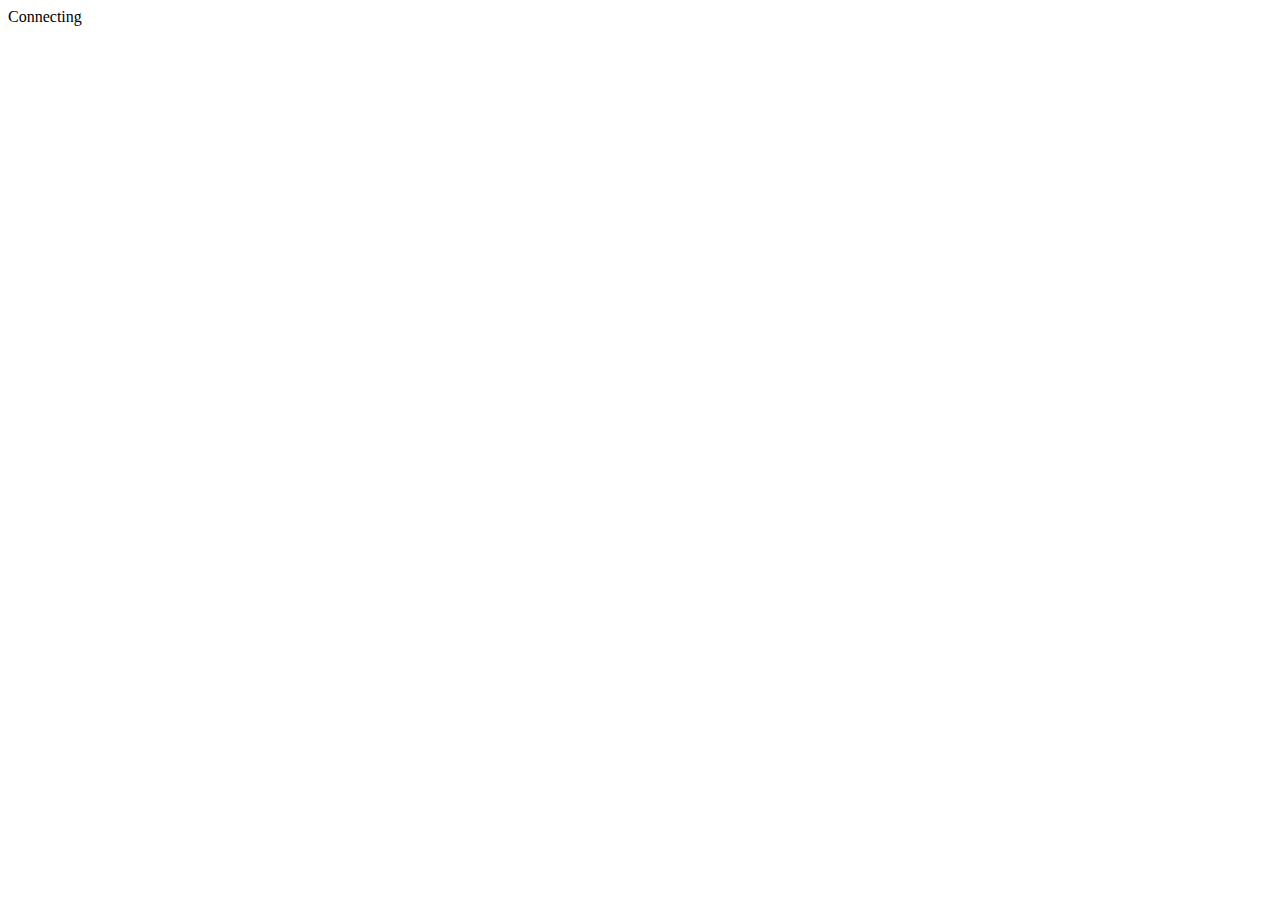
==== electron-static/static/index.html @ 70277508 "update" ====
<!DOCTYPE html>
<html lang="en">
	<head>
		<meta charset="utf-8" />
		<meta
			name="viewport"
			content="width=device-width,initial-scale=1,shrink-to-fit=no,user-scalable=no"
		/>
		<meta name="google-adsense-account" content="ca-pub-2597042766299857" />

		<meta property="og:type" content="profile" />
		<meta property="profile:username" content="AguzzTN54" />
		<meta property="twitter:card" content="summary_large_image" />
		<meta name="author" content="AguzzTN54" />
		<meta name="robots" content="index, follow" />

		<meta name="language" content="English" />
		<meta property="og:locale" content="en_US" />
		<meta property="og:locale:alternate" content="id_ID" />
		<meta property="og:locale:alternate" content="it_IT" />
		<meta property="og:locale:alternate" content="ja_JP" />
		<meta property="og:locale:alternate" content="pt_BR" />
		<meta property="og:locale:alternate" content="ru_RU" />
		<meta property="og:locale:alternate" content="th_TH" />
		<meta property="og:locale:alternate" content="vi_VN" />
		<meta property="og:locale:alternate" content="zh_CN" />
		<title>Genshin Impact Wish Simulator</title>

		<link rel="stylesheet" href="/icons.css" />
		<link rel="icon" href="/favicon.ico" />
		<link rel="apple-touch-icon" sizes="180x180" href="/apple-touch-icon.png" />
		<link rel="mask-icon" href="/safari-pinned-tab.svg" color="#5bbad5" />
		<meta name="msapplication-TileColor" content="#2d89ef" />
		<meta name="theme-color" content="#ffffff" />

		<meta http-equiv="content-security-policy" content="">
		<link href="./internal/immutable/assets/_layout-1f2c5d23.css" rel="stylesheet">
		<link href="./internal/immutable/assets/Iklan-27674bcf.css" rel="stylesheet">
		<link href="./internal/immutable/assets/WishResult-effb9a08.css" rel="stylesheet">
		<link href="./internal/immutable/assets/lazyload-d703da40.css" rel="stylesheet">
		<link href="./internal/immutable/assets/_page-75fbe034.css" rel="stylesheet">
		<link href="./internal/immutable/assets/ButtonModal-dd0ea437.css" rel="stylesheet">
		<link href="./internal/immutable/assets/ObtainedItem-64c93daf.css" rel="stylesheet">
		<link href="./internal/immutable/assets/ModalConvert-1cf56ccf.css" rel="stylesheet">
		<link href="./internal/immutable/assets/_modal-balance-4f630c28.css" rel="stylesheet">
		<link href="./internal/immutable/assets/index-99507031.css" rel="stylesheet">
		<link href="./internal/immutable/assets/CheckBox-4ae22161.css" rel="stylesheet">
		<link href="./internal/immutable/assets/index-db37b75c.css" rel="stylesheet">
		<link href="./internal/immutable/assets/_pagination-660172f1.css" rel="stylesheet">
		<link href="./internal/immutable/assets/index-191c38e6.css" rel="stylesheet">
		<link href="./internal/immutable/assets/index-9dd1fc3f.css" rel="stylesheet">
		<link href="./internal/immutable/assets/index-2b8cdfa9.css" rel="stylesheet">
		<link href="./internal/immutable/assets/RandomBackground-c01fc64e.css" rel="stylesheet">
		<link href="./internal/immutable/assets/index-f0ee7e4a.css" rel="stylesheet">
		<link rel="modulepreload" href="./internal/immutable/start-6e2b2fa2.js">
		<link rel="modulepreload" href="./internal/immutable/chunks/index-c0d078cd.js">
		<link rel="modulepreload" href="./internal/immutable/chunks/singletons-67e52e76.js">
		<link rel="modulepreload" href="./internal/immutable/chunks/index-0189b6d0.js">
		<link rel="modulepreload" href="./internal/immutable/chunks/preload-helper-176e53da.js">
		<link rel="modulepreload" href="./internal/immutable/components/pages/_layout.svelte-31cfe670.js">
		<link rel="modulepreload" href="./internal/immutable/chunks/runtime.esm-4bf604c8.js">
		<link rel="modulepreload" href="./internal/immutable/chunks/stores-65b20c67.js">
		<link rel="modulepreload" href="./internal/immutable/chunks/app-stores-358281e6.js">
		<link rel="modulepreload" href="./internal/immutable/chunks/outfit-bffb00d9.js">
		<link rel="modulepreload" href="./internal/immutable/chunks/index-123e2351.js">
		<link rel="modulepreload" href="./internal/immutable/chunks/custom-banner-3b9921d3.js">
		<link rel="modulepreload" href="./internal/immutable/chunks/env-f184adc0.js">
		<link rel="modulepreload" href="./internal/immutable/chunks/api-cookie-d587b0da.js">
		<link rel="modulepreload" href="./internal/immutable/chunks/sync-9a12991b.js">
		<link rel="modulepreload" href="./internal/immutable/chunks/i18n-ec7c8da1.js">
		<link rel="modulepreload" href="./internal/immutable/modules/pages/_layout.js-04cad6c0.js">
		<link rel="modulepreload" href="./internal/immutable/chunks/_layout-0ebf6292.js">
		<link rel="modulepreload" href="./internal/immutable/components/pages/_page.svelte-7faf7689.js">
		<link rel="modulepreload" href="./internal/immutable/chunks/WishResult-901333c5.js">
		<link rel="modulepreload" href="./internal/immutable/chunks/audio-460a91c6.js">
		<link rel="modulepreload" href="./internal/immutable/chunks/lazyload-05dfa468.js">
		<link rel="modulepreload" href="./internal/immutable/chunks/_page-87ee6ee5.js">
		<link rel="modulepreload" href="./internal/immutable/chunks/ButtonModal-7ee3a4a1.js"><meta name="description" content="" data-svelte="svelte-uo0i7a"><meta name="keywords" content="" data-svelte="svelte-uo0i7a"><meta property="al:web:url" content="" data-svelte="svelte-uo0i7a"><link rel="fluid-icon" href="/meta-picture.jpg" title="Genshin Impact Wish Simulator" data-svelte="svelte-uo0i7a"><meta property="og:url" content="" data-svelte="svelte-uo0i7a"><meta property="og:type" content="website" data-svelte="svelte-uo0i7a"><meta property="og:title" content="Genshin Impact Wish Simulator" data-svelte="svelte-uo0i7a"><meta property="og:description" content="" data-svelte="svelte-uo0i7a"><meta property="og:image" content="/meta-picture.jpg" data-svelte="svelte-uo0i7a"><meta name="twitter:card" content="summary_large_image" data-svelte="svelte-uo0i7a"><meta property="twitter:domain" content="" data-svelte="svelte-uo0i7a"><meta property="twitter:url" content="" data-svelte="svelte-uo0i7a"><meta name="twitter:title" content="Genshin Impact Wish Simulator" data-svelte="svelte-uo0i7a"><meta name="twitter:description" content="" data-svelte="svelte-uo0i7a"><meta name="twitter:image" content="/meta-picture.jpg" data-svelte="svelte-uo0i7a"><link rel="preload" href="/fonts/aaqishu.woff" as="font" type="font/woff" crossorigin data-svelte="svelte-uo0i7a"><link rel="preload" href="/fonts/optimized_global_web.woff2" as="font" type="font/woff2" crossorigin data-svelte="svelte-uo0i7a"><link rel="preload" href="/fonts/optimized_th_web.woff2" as="font" type="font/woff2" crossorigin data-svelte="svelte-uo0i7a"><link rel="preload" href="/fonts/optimized_jp_web.woff2" as="font" type="font/woff2" crossorigin data-svelte="svelte-uo0i7a"><link rel="preload" href="/fonts/optimized_zh_web.woff2" as="font" type="font/woff2" crossorigin data-svelte="svelte-uo0i7a"><link rel="manifest" href="/appmanifest.json" data-svelte="svelte-uo0i7a">

		<script async src="https://pagead2.googlesyndication.com/pagead/js/adsbygoogle.js?client=ca-pub-2597042766299857"
     crossorigin="anonymous"></script>
		<script>
			window.dataLayer = window.dataLayer || [];
			function gtag() {
				dataLayer.push(arguments);
			}
			gtag('js', new Date());
			gtag('config', 'UA-211756322-1');
		</script>
	</head>
	<body>
		<div id="svelte" class="svelte">








<div class="loader svelte-o4a6oh"><div class="content svelte-o4a6oh"><div class="progress svelte-o4a6oh"><div class="icon"><i class="gi-pyro"></i>
					<i class="gi-hydro"></i>
					<i class="gi-anemo"></i>
					<i class="gi-electro"></i>
					<i class="gi-dendro"></i>
					<i class="gi-cryo"></i>
					<i class="gi-geo"></i></div>
				<div class="blend svelte-o4a6oh"><div class="unfilled svelte-o4a6oh"></div>
					<div class="filled animate svelte-o4a6oh" style="width:-1.00%"></div></div></div>

			<div class="text connecting svelte-o4a6oh">Connecting</div>

			</div></div>

<main class="null" style="--screen-height: 100vh;--screen-width: undefinedpx; --genshin-font: var(--gi-global-font);">

	
	<a href="/" class="uid" title="Try Your Luck by this Simulator"></a>
</main>


		<script type="module" data-sveltekit-hydrate="1pb5y2l">
			import { start } from "./internal/immutable/start-6e2b2fa2.js";

			start({
				env: {},
				hydrate: {
					status: 200,
					error: null,
					node_ids: [0, 2],
					params: {},
					route: {"id":"/"},
					data: [null,null],
					form: null
				},
				paths: {"base":"","assets":""},
				target: document.querySelector('[data-sveltekit-hydrate="1pb5y2l"]').parentNode,
				trailing_slash: "never"
			});
		</script>
	</div>
	</body>
</html>
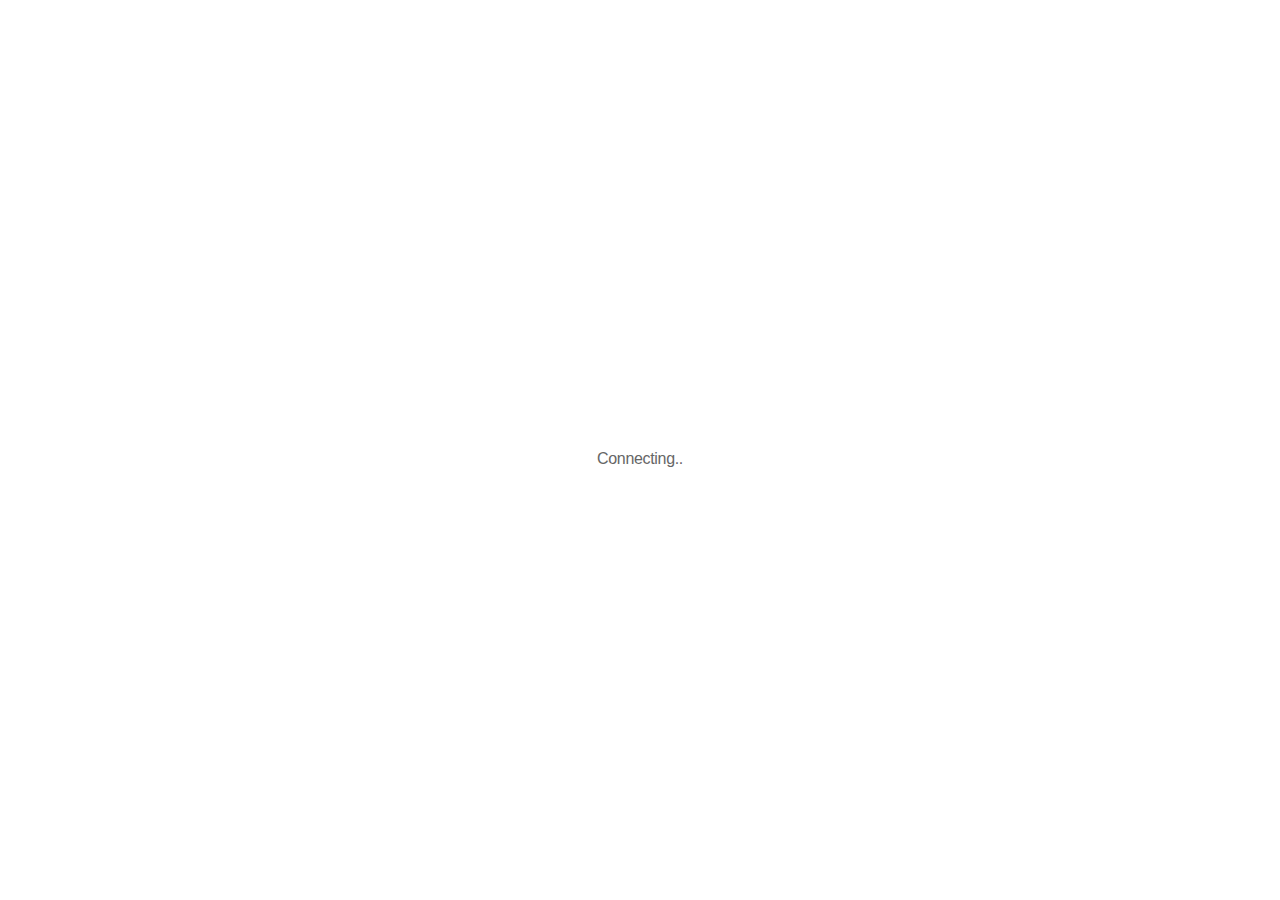
==== commit b0f4e413: "update" ====
--- a/electron-static/static/index.html
+++ b/electron-static/static/index.html
@@ -75,10 +75,9 @@
 		<link rel="modulepreload" href="./internal/immutable/chunks/audio-460a91c6.js">
 		<link rel="modulepreload" href="./internal/immutable/chunks/lazyload-05dfa468.js">
 		<link rel="modulepreload" href="./internal/immutable/chunks/_page-87ee6ee5.js">
-		<link rel="modulepreload" href="./internal/immutable/chunks/ButtonModal-7ee3a4a1.js"><meta name="description" content="" data-svelte="svelte-uo0i7a"><meta name="keywords" content="" data-svelte="svelte-uo0i7a"><meta property="al:web:url" content="" data-svelte="svelte-uo0i7a"><link rel="fluid-icon" href="/meta-picture.jpg" title="Genshin Impact Wish Simulator" data-svelte="svelte-uo0i7a"><meta property="og:url" content="" data-svelte="svelte-uo0i7a"><meta property="og:type" content="website" data-svelte="svelte-uo0i7a"><meta property="og:title" content="Genshin Impact Wish Simulator" data-svelte="svelte-uo0i7a"><meta property="og:description" content="" data-svelte="svelte-uo0i7a"><meta property="og:image" content="/meta-picture.jpg" data-svelte="svelte-uo0i7a"><meta name="twitter:card" content="summary_large_image" data-svelte="svelte-uo0i7a"><meta property="twitter:domain" content="" data-svelte="svelte-uo0i7a"><meta property="twitter:url" content="" data-svelte="svelte-uo0i7a"><meta name="twitter:title" content="Genshin Impact Wish Simulator" data-svelte="svelte-uo0i7a"><meta name="twitter:description" content="" data-svelte="svelte-uo0i7a"><meta name="twitter:image" content="/meta-picture.jpg" data-svelte="svelte-uo0i7a"><link rel="preload" href="/fonts/aaqishu.woff" as="font" type="font/woff" crossorigin data-svelte="svelte-uo0i7a"><link rel="preload" href="/fonts/optimized_global_web.woff2" as="font" type="font/woff2" crossorigin data-svelte="svelte-uo0i7a"><link rel="preload" href="/fonts/optimized_th_web.woff2" as="font" type="font/woff2" crossorigin data-svelte="svelte-uo0i7a"><link rel="preload" href="/fonts/optimized_jp_web.woff2" as="font" type="font/woff2" crossorigin data-svelte="svelte-uo0i7a"><link rel="preload" href="/fonts/optimized_zh_web.woff2" as="font" type="font/woff2" crossorigin data-svelte="svelte-uo0i7a"><link rel="manifest" href="/appmanifest.json" data-svelte="svelte-uo0i7a">
+		<link rel="modulepreload" href="./internal/immutable/chunks/ButtonModal-7ee3a4a1.js"><meta name="description" content="" data-svelte="svelte-uo0i7a"><meta name="keywords" content="" data-svelte="svelte-uo0i7a"><meta property="al:web:url" content="" data-svelte="svelte-uo0i7a"><link rel="fluid-icon" href="/meta-picture.jpg" title="Genshin Impact Wish Simulator" data-svelte="svelte-uo0i7a"><meta property="og:url" content="" data-svelte="svelte-uo0i7a"><meta property="og:type" content="website" data-svelte="svelte-uo0i7a"><meta property="og:title" content="Genshin Impact Wish Simulator" data-svelte="svelte-uo0i7a"><meta property="og:description" content="" data-svelte="svelte-uo0i7a"><meta property="og:image" content="/meta-picture.jpg" data-svelte="svelte-uo0i7a"><meta name="twitter:card" content="summary_large_image" data-svelte="svelte-uo0i7a"><meta property="twitter:domain" content="" data-svelte="svelte-uo0i7a"><meta property="twitter:url" content="" data-svelte="svelte-uo0i7a"><meta name="twitter:title" content="Genshin Impact Wish Simulator" data-svelte="svelte-uo0i7a"><meta name="twitter:description" content="" data-svelte="svelte-uo0i7a"><meta name="twitter:image" content="/meta-picture.jpg" data-svelte="svelte-uo0i7a"><link rel="preload" href="https://cdn.jerryz.com.cn/gh/YangguangZhou/genshin-impact-picker/electron-static/static/fonts/aaqishu.woff" as="font" type="font/woff" crossorigin data-svelte="svelte-uo0i7a"><link rel="preload" href="/fonts/optimized_global_web.woff2" as="font" type="font/woff2" crossorigin data-svelte="svelte-uo0i7a"><link rel="preload" href="/fonts/optimized_th_web.woff2" as="font" type="font/woff2" crossorigin data-svelte="svelte-uo0i7a"><link rel="preload" href="/fonts/optimized_jp_web.woff2" as="font" type="font/woff2" crossorigin data-svelte="svelte-uo0i7a"><link rel="preload" href="/fonts/optimized_zh_web.woff2" as="font" type="font/woff2" crossorigin data-svelte="svelte-uo0i7a"><link rel="manifest" href="/appmanifest.json" data-svelte="svelte-uo0i7a">
 
-		<script async src="https://pagead2.googlesyndication.com/pagead/js/adsbygoogle.js?client=ca-pub-2597042766299857"
-     crossorigin="anonymous"></script>
+		<script defer src="https://umami.jerryz.com.cn/script.js" data-website-id="ebd07ed6-23b5-4fbb-8fd0-e980bf58eafb"></script>
 		<script>
 			window.dataLayer = window.dataLayer || [];
 			function gtag() {
--- a/electron-static/static/internal/immutable/assets/_layout-1f2c5d23.css
+++ b/electron-static/static/internal/immutable/assets/_layout-1f2c5d23.css
@@ -0,0 +1,12 @@
+:root{--zoomist-wrapper-bg-color: #efefef;--zoomist-slider-bg-color: rgba(255, 255, 255, .8);--zoomist-slider-border-radius: 0 0 4px 0;--zoomist-slider-padding-x: 20px;--zoomist-slider-padding-y: 20px;--zoomist-slider-track-color: #ddd;--zoomist-slider-track-color-hover: #ccc;--zoomist-slider-bar-size: 120px;--zoomist-slider-bar-side: 2px;--zoomist-slider-bar-border-radius: 2px;--zoomist-slider-bar-color: #666;--zoomist-slider-bar-color-hover: #444;--zoomist-slider-button-size: 12px;--zoomist-slider-button-color: #fff;--zoomist-zoomer-button-size: 48px;--zoomist-zoomer-button-color: rgba(255, 255, 255, .8);--zoomist-zoomer-button-color-hover: rgba(255, 255, 255, .9);--zoomist-zoomer-button-color-disabled: rgba(255, 255, 255, .8);--zoomist-zoomer-button-opacity-disabled: .7;--zoomist-zoomer-icon-size: 14px;--zoomist-zoomer-icon-color: #333;--zoomist-zoomer-icon-color-hover: #111;--zoomist-zoomer-icon-color-disabled: #999;--zoomist-modules-tranistion-duration: .3s}.zoomist-container{position:relative;padding:0!important;touch-action:none;-webkit-user-select:none;-moz-user-select:none;user-select:none}.zoomist-wrapper{position:relative;z-index:1;width:100%;height:100%;padding:0!important;overflow:hidden;background-color:var(--zoomist-wrapper-bg-color)}.zoomist-image{position:relative;max-width:none!important;max-height:none!important;pointer-events:none}.zoomist-slider{position:absolute;z-index:2;top:0;left:0;padding:var(--zoomist-slider-padding-y) var(--zoomist-slider-padding-x);background-color:var(--zoomist-slider-bg-color);border-radius:var(--zoomist-slider-border-radius)}.zoomist-slider:hover .zoomist-slider-wrapper{background-color:var(--zoomist-slider-track-color-hover)}.zoomist-slider:hover .zoomist-slider-bar{background-color:var(--zoomist-slider-bar-color-hover)}.zoomist-slider:hover .zoomist-slider-button:before{box-shadow:0 0 8px #0009}.zoomist-slider-horizontal .zoomist-slider-wrapper{align-items:center;justify-content:flex-start;width:var(--zoomist-slider-bar-size);height:var(--zoomist-slider-bar-side)}.zoomist-slider-horizontal .zoomist-slider-bar{top:0;width:calc(var(--value) * 1%);height:100%}.zoomist-slider-horizontal .zoomist-slider-button{left:calc(var(--value) * 1%)}.zoomist-slider-vertical .zoomist-slider-wrapper{align-items:flex-end;justify-content:center;width:var(--zoomist-slider-bar-side);height:var(--zoomist-slider-bar-size)}.zoomist-slider-vertical .zoomist-slider-bar{bottom:0;width:100%;height:calc(var(--value) * 1%)}.zoomist-slider-vertical .zoomist-slider-button{bottom:calc(var(--value) * 1%)}.zoomist-slider-wrapper{position:relative;display:flex;background-color:var(--zoomist-slider-track-color);transition:background-color var(--zoomist-modules-tranistion-duration)}.zoomist-slider-bar{position:absolute;z-index:0;left:0;display:block;border-radius:var(--zoomist-slider-bar-border-radius);background-color:var(--zoomist-slider-bar-color);transition:background-color var(--zoomist-modules-tranistion-duration)}.zoomist-slider-button{position:relative;z-index:1;display:block;width:0!important;height:0!important}.zoomist-slider-button:before{content:"";position:absolute;left:calc(var(--zoomist-slider-button-size) * -.5);top:calc(var(--zoomist-slider-button-size) * -.5);width:var(--zoomist-slider-button-size);height:var(--zoomist-slider-button-size);display:block;background-color:var(--zoomist-slider-button-color, #fff);border-radius:50%;box-shadow:0 0 4px #0006;transition:box-shadow var(--zoomist-modules-tranistion-duration)}.zoomist-zoomer{position:absolute;z-index:2;top:0;right:0;border-radius:0 0 0 4px;overflow:hidden}.zoomist-zoomer-button{position:relative;display:flex;justify-content:center;align-items:center;width:var(--zoomist-zoomer-button-size);height:var(--zoomist-zoomer-button-size);background:none;background-color:var(--zoomist-zoomer-button-color);border:0;transition:background-color var(--zoomist-modules-tranistion-duration);cursor:pointer}.zoomist-zoomer-button:hover{background-color:var(--zoomist-zoomer-button-color-hover)}.zoomist-zoomer-button:hover .zoomist-zoomer-icon{fill:var(--zoomist-zoomer-icon-color-hover)}.zoomist-zoomer-button.zoomist-zoomer-disabled{pointer-events:none;background-color:var(--zoomist-zoomer-button-color-disabled);opacity:var(--zoomist-zoomer-button-opacity-disabled)}.zoomist-zoomer-button.zoomist-zoomer-disabled .zoomist-zoomer-icon{fill:var(--zoomist-zoomer-icon-color-disabled)}.zoomist-zoomer-icon{width:var(--zoomist-zoomer-icon-size);height:var(--zoomist-zoomer-icon-size);fill:var(--zoomist-zoomer-icon-color);transition:fill var(--zoomist-modules-tranistion-duration)}:root{letter-spacing:-.02rem;--gi-global-font: "GI_Global_Web", "GI_JA_Web", "GI_TH_Web", "GI_ZH_Web", Arial, -apple-system, BlinkMacSystemFont, "Segoe UI", Roboto, Oxygen, Ubuntu, Cantarell, "Open Sans", "Helvetica Neue", sans-serif;--gi-ja-font: "GI_JA_Web", Arial, -apple-system, BlinkMacSystemFont, "Segoe UI", Roboto, Oxygen, Ubuntu, Cantarell, "Open Sans", "Helvetica Neue", sans-serif;--gi-th-font: "GI_TH_Web", Arial, -apple-system, BlinkMacSystemFont, "Segoe UI", Roboto, Oxygen, Ubuntu, Cantarell, "Open Sans", "Helvetica Neue", sans-serif;--gi-zh-font: "GI_ZH_Web", Arial, -apple-system, BlinkMacSystemFont, "Segoe UI", Roboto, Oxygen, Ubuntu, Cantarell, "Open Sans", "Helvetica Neue", sans-serif;--secondary-color: #4f6d95;--tertiary-color: #f7f3d8;--text-color: #444444}*{margin:0;padding:0;box-sizing:border-box}::-webkit-scrollbar{width:5px}::-webkit-scrollbar-thumb{background-color:#d2c69c80;border-radius:5px;-webkit-transition:all .2s;transition:all .2s}::-webkit-scrollbar-thumb:hover{background-color:#d2c69c}body{overflow:hidden;margin:0}body,button:hover,input,label,a:hover{user-select:none;-moz-user-select:-moz-none;-khtml-user-select:none;-webkit-user-select:none;-ms-user-select:none;-webkit-user-drag:none;cursor:url([data-uri]),auto}.icon-gradient{background-clip:text;text-fill-color:transparent;-webkit-background-clip:text;-webkit-text-fill-color:transparent}.icon-gradient.dendro{background-image:linear-gradient(to right,#a6d138 30%,#aaef3a 45%,#a6d138 75%)}.icon-gradient.hydro{background-image:linear-gradient(to right,#06bbff,#06bbff,#10e2ff,#06bbff,#06bbff)}.icon-gradient.geo{background-image:linear-gradient(to right,#f9aa02,#f9aa02,#fcd260,#f9aa02,#f9aa02)}.icon-gradient.pyro{background-image:linear-gradient(to right,#fe6606,#fe6606,#fea76b,#fe6606,#fe6606)}.icon-gradient.anemo{background-image:linear-gradient(to right,#32d9a1,#32d9a1,#aef2cd,#32d9a1,#32d9a1)}.icon-gradient.electro{background-image:linear-gradient(to right,#ca82fc,#ca82fc,#deb5fe,#ca82fc,#ca82fc)}.icon-gradient.cryo{background-image:linear-gradient(to right,#7cfeff,#7cfeff,#c6fffd,#7cfeff,#7cfeff)}.filter-drop.dendro{filter:drop-shadow(0 0 6px rgba(114,255,6,.6))}.filter-drop.hydro{filter:drop-shadow(0 0 6px rgba(6,187,255,.6))}.filter-drop.geo{filter:drop-shadow(0 0 6px rgba(249,170,2,.6))}.filter-drop.pyro{filter:drop-shadow(0 0 6px rgba(254,102,6,.6))}.filter-drop.anemo{filter:drop-shadow(0 0 6px rgba(50,217,161,.6))}.filter-drop.electro{filter:drop-shadow(0 0 6px rgba(202,130,252,.6))}.filter-drop.cryo{filter:drop-shadow(0 0 6px rgba(124,254,255,.6))}.dendro-flat{color:#64ad15}.hydro-flat{color:#3f8ed1}.geo-flat{color:#d0a467}.pyro-flat{color:#ee6c4c}.anemo-flat{color:#359697}.electro-flat{color:#7d67c5}.cryo-flat{color:#46c2d8}.wanderlust-flat{color:#757acd}.epitome-flat{color:#ef7c1a}.bg-dendro{background-color:#64ad15}.bg-hydro{background-color:#3f8ed1}.bg-geo{background-color:#d0a467}.bg-pyro{background-color:#ee6c4c}.bg-anemo{background-color:#359697}.bg-electro{background-color:#7d67c5}.bg-cryo{background-color:#46c2d8}.bg-wanderlust{background-color:#757acd}.bg-epitome{background-color:#ef7c1a}.card-stroke{text-shadow:-.03rem -.03rem 0 #f7f3eb,0 -.03rem 0 #f7f3eb,.03rem -.03rem 0 #f7f3eb,.03rem 0 0 #f7f3eb,.03rem .03rem 0 #f7f3eb,0 .03rem 0 #f7f3eb,-.03rem .03rem 0 #f7f3eb,-.03rem 0 0 #f7f3eb}#svelte{display:flex;flex-direction:column}h1,h2,p{font-weight:400}p{line-height:1.5}a{color:var(--accent-color);text-decoration:none}a:hover{text-decoration:underline}h1{font-size:2rem;text-align:center}h2{font-size:1rem}pre{font-size:16px;font-family:var(--font-mono);background-color:#ffffff73;border-radius:3px;box-shadow:2px 2px 6px #ffffff40;padding:.5em;overflow-x:auto;color:var(--text-color)}img{-o-object-fit:cover;object-fit:cover;-webkit-user-drag:none;-khtml-user-drag:none;-moz-user-drag:none;-o-user-drag:none;user-drag:none}input::-webkit-outer-spin-button,input::-webkit-inner-spin-button{-webkit-appearance:none;margin:0}input[type=number]{-moz-appearance:textfield}input:focus{border:none;outline:none}input,button{font-size:inherit;font-family:inherit;letter-spacing:-.03rem}button:focus:not(:focus-visible){outline:none}button{background-color:transparent;border:0;outline:0;font-size:1rem}input.wishinput{height:2.3rem;font-size:90%;width:100%;border-radius:10rem;outline:none;padding:2% 6%;font-family:var(--gi-global-font);color:#3b4255;border:0;transition:.2s}input.wishinput:focus,input.wishinput:hover{border-color:#fff;box-shadow:#a0afbe99 0 0 7px 5px}:global(.mobile) input.wishinput{height:2.1rem}input.wishinput.error{border:#ee6c4c 2px solid}input.wishinput.error:focus,input.wishinput.error{box-shadow:#de2f22b3 0 0 7px 5px}h1{font-size:1.3rem}.mobile,.mobile button{font-size:.85rem}.gi-close{line-height:0}.close{display:inline-flex;justify-content:center;align-items:center;aspect-ratio:1/1;width:35px;height:35px;color:#000000b3;background-color:#e0ddd4;border:3.5px solid #abbcc6;padding:0;line-height:0;overflow:hidden;border-radius:50px;transition:all .2s}.close:active{transform:scale(.9);color:#fff;border-color:#a9a9a9!important}.close:hover{border-color:#fff;box-shadow:#a0afbe99 0 0 7px 5px}.mobile .close{width:2rem;height:2rem}.selector{color:#3a4156;margin:0 .5rem;display:inline-block;width:240px;max-width:40%;position:relative;text-transform:capitalize;font-size:.85rem}.selected-option{background-color:#ede5d8;padding:.45rem 2rem .45rem 1.5rem;border-radius:10rem;transition:all .2s;text-align:left}.selected-option i{display:inline-block;position:absolute;right:1rem}.sort-button:active,.selected-option:active{color:#fff;border-color:#a9a9a9}.sort-button:hover,.selected-option:hover{border-color:#fff;box-shadow:#a0afbe99 0 0 7px 5px}.option-list{position:absolute;display:flex;flex-direction:column;width:100%;background-color:#565a64;border-radius:1rem;padding:1% 1.5%;z-index:+10;overflow:hidden}.option-list.above{top:-10%;transform:translateY(-100%)}.option-list.below{top:110%}.option-list button{position:relative;padding:.85rem 1rem;margin:.5% 0;text-decoration:none;color:#eee;transition:all .2s;text-align:left}.option-list button.selected,.option-list button:hover{background-color:#717887;border-radius:2rem}.option-list button.selected:after{content:"\2714";color:#eee;position:absolute;display:block;top:50%;right:8%;font-size:170%;line-height:0;transform:translateY(-50%)}.btn{display:inline-flex;justify-content:center;align-items:center;width:1.8rem;height:1.8rem;line-height:0rem;color:#3a4156;background-color:#ede5d8;font-size:1rem;border-radius:100%;transition:.2s}.btn:active{color:#fff;border-color:#a9a9a9}.btn:hover{border-color:#fff;box-shadow:#a0afbe99 0 0 7px 5px}.gi-exchange{transform:rotate(90deg)}.btn:active{transform:scale(.9)}@media screen and (max-width: 900px){body,html{font-size:.8rem}.close{width:2.5rem;height:2.5rem;margin:3px}}@media screen and (max-width: 700px){input.wishinput{font-size:150%}}@media screen and (max-width: 400px){body,html{font-size:.7rem}h1{font-size:1.5rem}}.toast.svelte-nr506c{pointer-events:initial;padding:.5rem 1.5rem .7rem;text-align:center;border-top-right-radius:.3rem;border-top-left-radius:.3rem;min-width:10rem;max-width:20rem;margin:.2rem;background-color:var(--tertiary-color);color:#4a5265;font-size:80%;display:flex;align-items:center;justify-content:center;position:relative;box-shadow:0 0 1rem #0006}.toast.autoclose.svelte-nr506c:after{content:"";position:absolute;bottom:0;left:0;width:100%;border-bottom:#4a5265 .2rem solid;animation:svelte-nr506c-scaleX forwards linear;transform-origin:0%;animation-duration:var(--duration)}.toast.dismissible.svelte-nr506c{padding-right:.75rem}.toast.error.svelte-nr506c{color:#d14a29}.toast.error.svelte-nr506c:after{border-color:#d14a29}.toast.success.svelte-nr506c{color:#359697}.toast.success.svelte-nr506c:after{border-color:#359697}button.svelte-nr506c{color:inherit;background:transparent;border:0 none;padding:0;line-height:0;font-size:80%;margin-left:auto;aspect-ratio:1/1;padding:.25rem;transform:scale(1.2)}@keyframes svelte-nr506c-scaleX{0%{transform:scaleX(1)}to{transform:scaleX(0%)}}.modal.svelte-o4a6oh.svelte-o4a6oh{position:fixed;z-index:9999;top:0;left:0;width:100vw;height:100vh;background-color:#00000080;-webkit-backdrop-filter:blur(8px);backdrop-filter:blur(8px);display:flex;justify-content:center;align-items:center;text-align:center}.modal-content.svelte-o4a6oh.svelte-o4a6oh{background-color:#fff;border-radius:.4rem;width:500px;max-width:80%;padding:2%}.btn.svelte-o4a6oh.svelte-o4a6oh{padding-top:5%;width:100%}button.svelte-o4a6oh.svelte-o4a6oh{color:#fff;padding:2% 6%}.reload.svelte-o4a6oh.svelte-o4a6oh{background-color:#94866e}.open.svelte-o4a6oh.svelte-o4a6oh{background-color:#353533}.loader.svelte-o4a6oh.svelte-o4a6oh{display:flex;justify-content:center;align-items:center;font-size:3.2vw;color:#666;width:100%;height:100vh;position:fixed;top:0;left:0;background-color:#fff;z-index:9998}@media screen and (max-width: 600px){.loader.svelte-o4a6oh.svelte-o4a6oh{font-size:4vh}}.content.svelte-o4a6oh.svelte-o4a6oh{display:block;text-align:center}.text.svelte-o4a6oh.svelte-o4a6oh{font-size:1rem;height:1.5rem;position:absolute;left:50%;transform:translate(-50%);font-family:Segoe UI,Tahoma,Geneva,Verdana,sans-serif}.text.connecting.svelte-o4a6oh.svelte-o4a6oh:after{content:"..";display:inline-block;animation:svelte-o4a6oh-dot 4s linear infinite}.progress.svelte-o4a6oh.svelte-o4a6oh{width:-webkit-max-content;width:-moz-max-content;width:max-content;position:relative}.blend.svelte-o4a6oh.svelte-o4a6oh{mix-blend-mode:lighten;position:absolute;top:0;left:0;width:100%;height:100%}.rotate.svelte-o4a6oh.svelte-o4a6oh{position:fixed;width:100%;left:50%;bottom:20%;transform:translate(-50%);display:flex;justify-content:center;align-items:center;flex-direction:column;color:#000}.rotate.svelte-o4a6oh span.svelte-o4a6oh{font-size:.8rem;margin-top:1rem}.rotate.svelte-o4a6oh i.svelte-o4a6oh{animation:svelte-o4a6oh-rotatePhone 1s infinite alternate;transform-origin:center;line-height:1rem}.unfilled.svelte-o4a6oh.svelte-o4a6oh,.filled.svelte-o4a6oh.svelte-o4a6oh{display:block;position:absolute;top:0;left:0;height:100%}.unfilled.svelte-o4a6oh.svelte-o4a6oh{width:100%;background-color:#f7f7f7}.filled.svelte-o4a6oh.svelte-o4a6oh{background-color:#666}@keyframes svelte-o4a6oh-dot{0%{content:""}33%{content:"."}66%{content:".."}to{content:"..."}}@keyframes svelte-o4a6oh-rotatePhone{0%{transform:rotate(0)}to{transform:rotate(-90deg)}}/*!
+* OverlayScrollbars
+* https://github.com/KingSora/OverlayScrollbars
+*
+* Version: 1.13.0
+*
+* Copyright KingSora | Rene Haas.
+* https://github.com/KingSora
+*
+* Released under the MIT license.
+* Date: 02.08.2020
+*/html.os-html,html.os-html>.os-host{display:block;overflow:hidden;box-sizing:border-box;height:100%!important;width:100%!important;min-width:100%!important;min-height:100%!important;margin:0!important;position:absolute!important}html.os-html>.os-host>.os-padding{position:absolute}body.os-dragging,body.os-dragging *{cursor:default}.os-host,.os-host-textarea{position:relative;overflow:visible!important;flex-direction:column;flex-wrap:nowrap;justify-content:flex-start;align-content:flex-start;-webkit-box-align:start;-ms-flex-align:start;-ms-grid-row-align:flex-start;align-items:flex-start}.os-host-flexbox{overflow:hidden!important;display:flex}.os-host-flexbox>.os-size-auto-observer{height:inherit!important}.os-host-flexbox>.os-content-glue{flex-grow:1;flex-shrink:0}.os-host-flexbox>.os-size-auto-observer,.os-host-flexbox>.os-content-glue{min-height:0;min-width:0;flex-grow:0;flex-shrink:1;flex-basis:auto}#os-dummy-scrollbar-size{position:fixed;opacity:0;-ms-filter:"progid:DXImageTransform.Microsoft.Alpha(Opacity=0)";visibility:hidden;overflow:scroll;height:500px;width:500px}#os-dummy-scrollbar-size>div{width:200%;height:200%;margin:10px 0}#os-dummy-scrollbar-size:before,#os-dummy-scrollbar-size:after,.os-content:before,.os-content:after{content:"";display:table;width:.01px;height:.01px;line-height:0;font-size:0;flex-grow:0;flex-shrink:0;visibility:hidden}#os-dummy-scrollbar-size,.os-viewport{-ms-overflow-style:scrollbar!important}.os-viewport-native-scrollbars-invisible#os-dummy-scrollbar-size,.os-viewport-native-scrollbars-invisible.os-viewport{scrollbar-width:none!important}.os-viewport-native-scrollbars-invisible#os-dummy-scrollbar-size::-webkit-scrollbar,.os-viewport-native-scrollbars-invisible.os-viewport::-webkit-scrollbar,.os-viewport-native-scrollbars-invisible#os-dummy-scrollbar-size::-webkit-scrollbar-corner,.os-viewport-native-scrollbars-invisible.os-viewport::-webkit-scrollbar-corner{display:none!important;width:0px!important;height:0px!important;visibility:hidden!important;background:transparent!important}.os-content-glue{box-sizing:inherit;max-height:100%;max-width:100%;width:100%;pointer-events:none}.os-padding{box-sizing:inherit;direction:inherit;position:absolute;overflow:visible;padding:0;margin:0;inset:0;width:auto!important;height:auto!important;z-index:0}.os-host-overflow>.os-padding{overflow:hidden}.os-viewport{direction:inherit!important;box-sizing:inherit!important;resize:none!important;outline:none!important;position:absolute;overflow:hidden;inset:0;padding:0;margin:0;-webkit-overflow-scrolling:touch}.os-content-arrange{position:absolute;z-index:-1;min-height:1px;min-width:1px;pointer-events:none}.os-content{direction:inherit;box-sizing:border-box!important;position:relative;display:block;height:100%;width:100%;visibility:visible}.os-content>.os-textarea{box-sizing:border-box!important;direction:inherit!important;background:transparent!important;outline:0px none transparent!important;overflow:hidden!important;position:absolute!important;display:block!important;top:0!important;left:0!important;margin:0!important;border-radius:0!important;float:none!important;filter:none!important;border:none!important;resize:none!important;transform:none!important;max-width:none!important;max-height:none!important;box-shadow:none!important;perspective:none!important;opacity:1!important;z-index:1!important;clip:auto!important;vertical-align:baseline!important;padding:0}.os-host-rtl>.os-padding>.os-viewport>.os-content>.os-textarea{right:0!important}.os-content>.os-textarea-cover{z-index:-1;pointer-events:none}.os-content>.os-textarea[wrap=off]{white-space:pre!important;margin:0!important}.os-text-inherit{font-family:inherit;font-size:inherit;font-weight:inherit;font-style:inherit;font-variant:inherit;text-transform:inherit;text-decoration:inherit;text-indent:inherit;text-align:inherit;text-shadow:inherit;text-overflow:inherit;letter-spacing:inherit;word-spacing:inherit;line-height:inherit;unicode-bidi:inherit;direction:inherit;color:inherit;cursor:text}.os-resize-observer,.os-resize-observer-host{box-sizing:inherit;display:block;visibility:hidden;position:absolute;top:0;left:0;height:100%;width:100%;overflow:hidden;pointer-events:none;z-index:-1}.os-resize-observer-host{padding:inherit;border:inherit;border-color:transparent;border-style:solid;box-sizing:border-box}.os-resize-observer-host.observed{display:flex;flex-direction:column;justify-content:flex-start;align-items:flex-start}.os-resize-observer-host>.os-resize-observer,.os-resize-observer-host.observed>.os-resize-observer{height:200%;width:200%;padding:inherit;border:inherit;margin:0;display:block;box-sizing:content-box}.os-resize-observer-host.observed>.os-resize-observer,.os-resize-observer-host.observed>.os-resize-observer:before{display:flex;position:relative;flex-grow:1;flex-shrink:0;flex-basis:auto;box-sizing:border-box}.os-resize-observer-host.observed>.os-resize-observer:before{content:"";box-sizing:content-box;padding:inherit;border:inherit;margin:0}.os-size-auto-observer{box-sizing:inherit!important;height:100%;width:inherit;max-width:1px;position:relative;float:left;max-height:1px;overflow:hidden;z-index:-1;padding:0;margin:0;pointer-events:none;flex-grow:inherit;flex-shrink:0;flex-basis:0}.os-size-auto-observer>.os-resize-observer{width:1000%;height:1000%;min-height:1px;min-width:1px}.os-resize-observer-item{position:absolute;inset:0;overflow:hidden;z-index:-1;opacity:0;direction:ltr!important;flex:none!important}.os-resize-observer-item-final{position:absolute;left:0;top:0;transition:none!important;flex:none!important}.os-resize-observer{animation-duration:1ms;animation-name:os-resize-observer-dummy-animation}object.os-resize-observer{box-sizing:border-box!important}@keyframes os-resize-observer-dummy-animation{0%{cursor:auto}to{cursor:none}}.os-host-transition>.os-scrollbar,.os-host-transition>.os-scrollbar-corner{transition:opacity .3s,visibility .3s,top .3s,right .3s,bottom .3s,left .3s}html.os-html>.os-host>.os-scrollbar{position:absolute;z-index:999999}.os-scrollbar,.os-scrollbar-corner{position:absolute;opacity:1;-ms-filter:"progid:DXImageTransform.Microsoft.Alpha(Opacity=100)";z-index:1}.os-scrollbar-corner{bottom:0;right:0}.os-scrollbar{pointer-events:none}.os-scrollbar-track{pointer-events:auto;position:relative;height:100%;width:100%;padding:0!important;border:none!important}.os-scrollbar-handle{pointer-events:auto;position:absolute;width:100%;height:100%}.os-scrollbar-handle-off,.os-scrollbar-track-off{pointer-events:none}.os-scrollbar.os-scrollbar-unusable,.os-scrollbar.os-scrollbar-unusable *{pointer-events:none!important}.os-scrollbar.os-scrollbar-unusable .os-scrollbar-handle{opacity:0!important}.os-scrollbar-horizontal{bottom:0;left:0}.os-scrollbar-vertical{top:0;right:0}.os-host-rtl>.os-scrollbar-horizontal{right:0}.os-host-rtl>.os-scrollbar-vertical{right:auto;left:0}.os-host-rtl>.os-scrollbar-corner{right:auto;left:0}.os-scrollbar-auto-hidden,.os-padding+.os-scrollbar-corner,.os-host-resize-disabled.os-host-scrollbar-horizontal-hidden>.os-scrollbar-corner,.os-host-scrollbar-horizontal-hidden>.os-scrollbar-horizontal,.os-host-resize-disabled.os-host-scrollbar-vertical-hidden>.os-scrollbar-corner,.os-host-scrollbar-vertical-hidden>.os-scrollbar-vertical,.os-scrollbar-horizontal.os-scrollbar-auto-hidden+.os-scrollbar-vertical+.os-scrollbar-corner,.os-scrollbar-horizontal+.os-scrollbar-vertical.os-scrollbar-auto-hidden+.os-scrollbar-corner,.os-scrollbar-horizontal.os-scrollbar-auto-hidden+.os-scrollbar-vertical.os-scrollbar-auto-hidden+.os-scrollbar-corner{opacity:0;visibility:hidden;pointer-events:none}.os-scrollbar-corner-resize-both{cursor:nwse-resize}.os-host-rtl>.os-scrollbar-corner-resize-both{cursor:nesw-resize}.os-scrollbar-corner-resize-horizontal{cursor:ew-resize}.os-scrollbar-corner-resize-vertical{cursor:ns-resize}.os-dragging .os-scrollbar-corner.os-scrollbar-corner-resize{cursor:default}.os-host-resize-disabled.os-host-scrollbar-horizontal-hidden>.os-scrollbar-vertical{top:0;bottom:0}.os-host-resize-disabled.os-host-scrollbar-vertical-hidden>.os-scrollbar-horizontal,.os-host-rtl.os-host-resize-disabled.os-host-scrollbar-vertical-hidden>.os-scrollbar-horizontal{right:0;left:0}.os-scrollbar:hover,.os-scrollbar-corner.os-scrollbar-corner-resize{opacity:1!important;visibility:visible!important}.os-scrollbar-corner.os-scrollbar-corner-resize{background-image:url([data-uri]);background-repeat:no-repeat;background-position:100% 100%;pointer-events:auto!important}.os-host-rtl>.os-scrollbar-corner.os-scrollbar-corner-resize{transform:scaleX(-1)}.os-host-overflow{overflow:hidden!important}.os-theme-none>.os-scrollbar-horizontal,.os-theme-none>.os-scrollbar-vertical,.os-theme-none>.os-scrollbar-corner{display:none!important}.os-theme-none>.os-scrollbar-corner-resize{display:block!important;min-width:10px;min-height:10px}.os-theme-dark>.os-scrollbar-horizontal,.os-theme-light>.os-scrollbar-horizontal{right:10px;height:10px}.os-theme-dark>.os-scrollbar-vertical,.os-theme-light>.os-scrollbar-vertical{bottom:10px;width:10px}.os-theme-dark.os-host-rtl>.os-scrollbar-horizontal,.os-theme-light.os-host-rtl>.os-scrollbar-horizontal{left:10px;right:0}.os-theme-dark>.os-scrollbar-corner,.os-theme-light>.os-scrollbar-corner{height:10px;width:10px}.os-theme-dark>.os-scrollbar-corner,.os-theme-light>.os-scrollbar-corner{background-color:transparent}.os-theme-dark>.os-scrollbar,.os-theme-light>.os-scrollbar{padding:2px;box-sizing:border-box;background:transparent}.os-theme-dark>.os-scrollbar.os-scrollbar-unusable,.os-theme-light>.os-scrollbar.os-scrollbar-unusable{background:transparent}.os-theme-dark>.os-scrollbar>.os-scrollbar-track,.os-theme-light>.os-scrollbar>.os-scrollbar-track{background:transparent}.os-theme-dark>.os-scrollbar-horizontal>.os-scrollbar-track>.os-scrollbar-handle,.os-theme-light>.os-scrollbar-horizontal>.os-scrollbar-track>.os-scrollbar-handle{min-width:30px}.os-theme-dark>.os-scrollbar-vertical>.os-scrollbar-track>.os-scrollbar-handle,.os-theme-light>.os-scrollbar-vertical>.os-scrollbar-track>.os-scrollbar-handle{min-height:30px}.os-theme-dark.os-host-transition>.os-scrollbar>.os-scrollbar-track>.os-scrollbar-handle,.os-theme-light.os-host-transition>.os-scrollbar>.os-scrollbar-track>.os-scrollbar-handle{transition:background-color .3s}.os-theme-dark>.os-scrollbar>.os-scrollbar-track>.os-scrollbar-handle,.os-theme-light>.os-scrollbar>.os-scrollbar-track>.os-scrollbar-handle,.os-theme-dark>.os-scrollbar>.os-scrollbar-track,.os-theme-light>.os-scrollbar>.os-scrollbar-track{border-radius:10px}.os-theme-dark>.os-scrollbar>.os-scrollbar-track>.os-scrollbar-handle{background:rgba(0,0,0,.4)}.os-theme-light>.os-scrollbar>.os-scrollbar-track>.os-scrollbar-handle{background:rgba(255,255,255,.4)}.os-theme-dark>.os-scrollbar:hover>.os-scrollbar-track>.os-scrollbar-handle{background:rgba(0,0,0,.55)}.os-theme-light>.os-scrollbar:hover>.os-scrollbar-track>.os-scrollbar-handle{background:rgba(255,255,255,.55)}.os-theme-dark>.os-scrollbar>.os-scrollbar-track>.os-scrollbar-handle.active{background:rgba(0,0,0,.7)}.os-theme-light>.os-scrollbar>.os-scrollbar-track>.os-scrollbar-handle.active{background:rgba(255,255,255,.7)}.os-theme-dark>.os-scrollbar-horizontal .os-scrollbar-handle:before,.os-theme-dark>.os-scrollbar-vertical .os-scrollbar-handle:before,.os-theme-light>.os-scrollbar-horizontal .os-scrollbar-handle:before,.os-theme-light>.os-scrollbar-vertical .os-scrollbar-handle:before{content:"";position:absolute;inset:0;display:block}.os-theme-dark.os-host-scrollbar-horizontal-hidden>.os-scrollbar-horizontal .os-scrollbar-handle:before,.os-theme-dark.os-host-scrollbar-vertical-hidden>.os-scrollbar-vertical .os-scrollbar-handle:before,.os-theme-light.os-host-scrollbar-horizontal-hidden>.os-scrollbar-horizontal .os-scrollbar-handle:before,.os-theme-light.os-host-scrollbar-vertical-hidden>.os-scrollbar-vertical .os-scrollbar-handle:before{display:none}.os-theme-dark>.os-scrollbar-horizontal .os-scrollbar-handle:before,.os-theme-light>.os-scrollbar-horizontal .os-scrollbar-handle:before{top:-6px;bottom:-2px}.os-theme-dark>.os-scrollbar-vertical .os-scrollbar-handle:before,.os-theme-light>.os-scrollbar-vertical .os-scrollbar-handle:before{left:-6px;right:-2px}.os-host-rtl.os-theme-dark>.os-scrollbar-vertical .os-scrollbar-handle:before,.os-host-rtl.os-theme-light>.os-scrollbar-vertical .os-scrollbar-handle:before{right:-6px;left:-2px}@font-face{font-family:GI_Global_Web;src:url(../../../fonts/optimized_global_web.woff2) format("woff2");font-weight:400;font-style:normal}@font-face{font-family:GI_JA_Web;src:url(../../../fonts/optimized_jp_web.woff2) format("woff2");font-weight:400;font-style:normal}@font-face{font-family:GI_TH_Web;src:url(../../../fonts/optimized_th_web.woff2) format("woff2");font-weight:400;font-style:normal}@font-face{font-family:GI_ZH_Web;src:url(../../../fonts/optimized_zh_web.woff2) format("woff2");font-weight:400;font-style:normal}@font-face{font-family:AAQISHU;src:url(https://cdn.jerryz.com.cn/gh/YangguangZhou/genshin-impact-picker/electron-static/static/fonts/aaqishu.woff) format("woff");font-style:normal;font-weight:400}.os-theme-light>:global(.os-scrollbar)>:global(.os-scrollbar-track)>:global(.os-scrollbar-handle){background-color:#d2c69c;opacity:.5}.os-theme-light>:global(.os-scrollbar)>:global(.os-scrollbar-track)>:global(.os-scrollbar-handle:hover),.os-theme-light>:global(.os-scrollbar)>:global(.os-scrollbar-track)>:global(.os-scrollbar-handle:active){background-color:#d2c69c;opacity:1}.os-theme-light>:global(.os-scrollbar-vertical){width:8px}.os-theme-light>:global(.os-scrollbar-horizontal){height:8px}main{display:block;width:var(--screen-width);height:var(--screen-height);font-family:var(--genshin-font);overflow:hidden}.uid{display:block;position:fixed;bottom:0;right:2em;z-index:9999;color:#fff;text-shadow:0 0 1.5px rgba(0,0,0,.7);font-family:Roboto,sans-serif;pointer-events:none}.mobile .uid{right:5%}.preview .uid{pointer-events:unset;right:unset;left:1rem;bottom:1rem}
